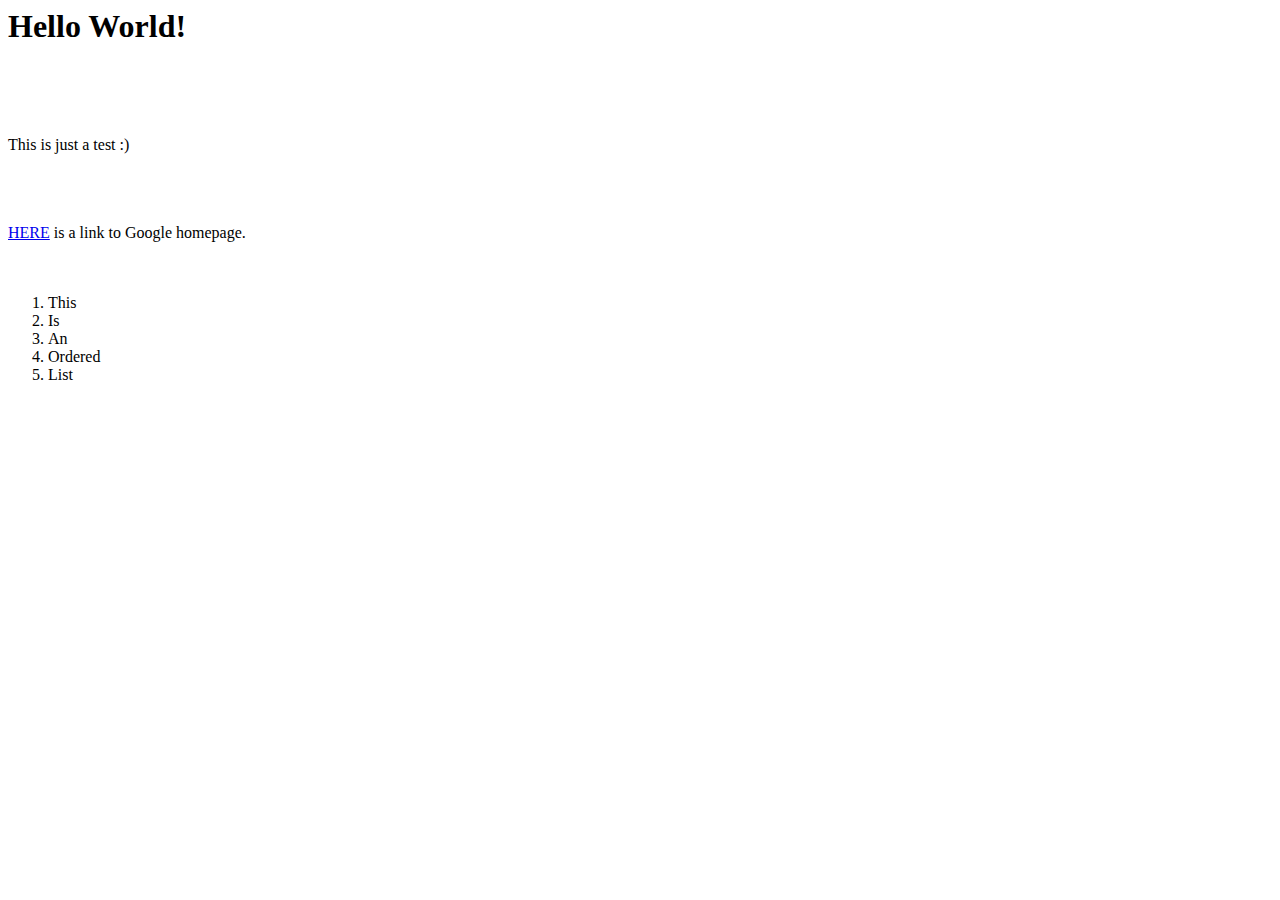
==== index.html @ 06e2fc72 "Update index.html" ====
<html>
  <head>
    <title>Home</title>
  </head>
  <body>
    <div>
      <h1>Hello World!</h1>
      <br>
      <br>
      <br>
      <p>This is just a test :)</p>
    </div>
    <br>
    <br>
    <br>
    <a href="http://google.com">HERE</a> is a link to Google homepage.
    <br>
    <br>
    <br>
    <div>
      <ol>
        <li>This</li>
        <li>Is</li>
        <li>An</li>
        <li>Ordered</li>
        <li>List</li>
      </ol>
    </div>
  </body>
</html>
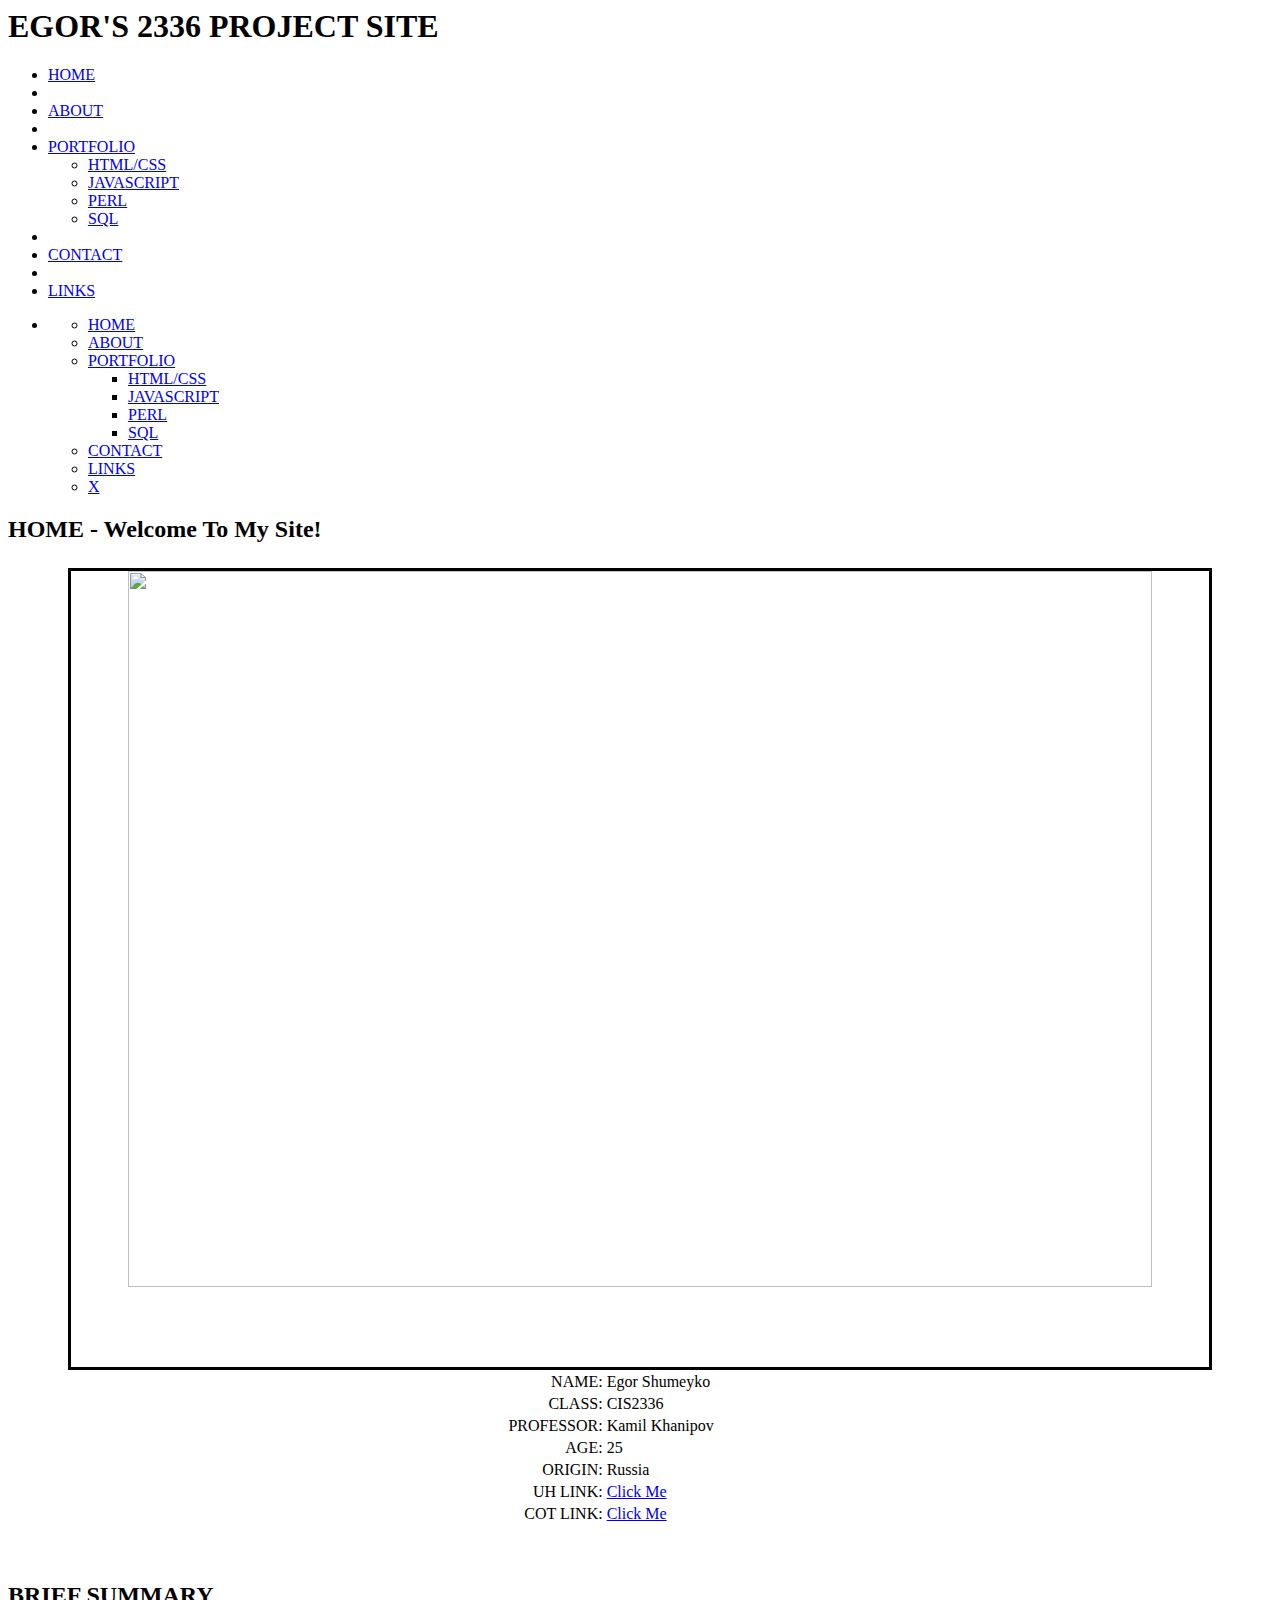
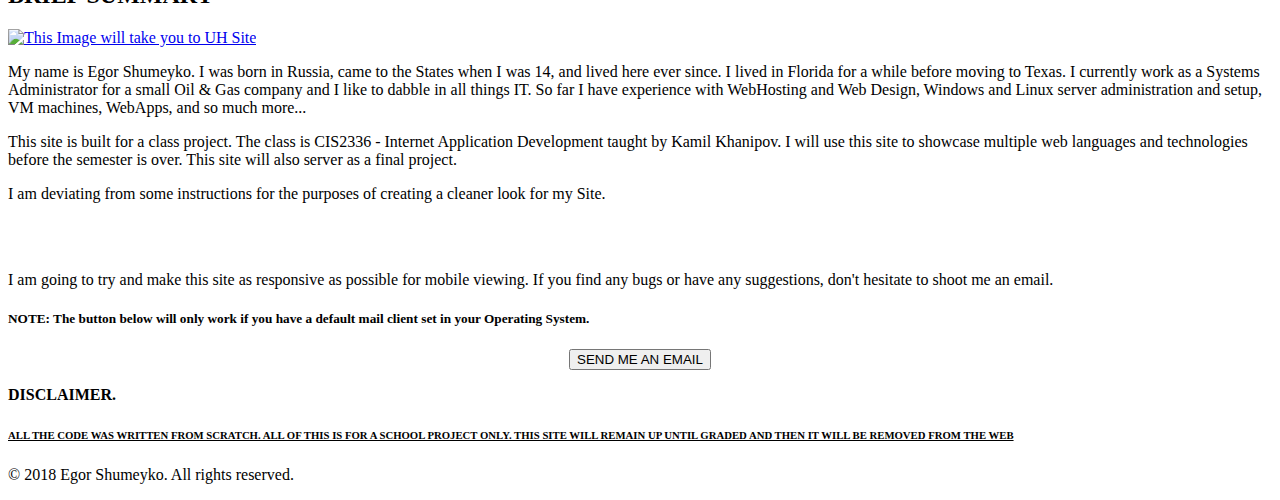
==== commit ef145b9a: "Add files via upload" ====
--- a/index.html
+++ b/index.html
@@ -1,30 +1,131 @@
-<html>
-  <head>
-    <title>Home</title>
-  </head>
-  <body>
-    <div>
-      <h1>Hello World!</h1>
-      <br>
-      <br>
-      <br>
-      <p>This is just a test :)</p>
-    </div>
-    <br>
-    <br>
-    <br>
-    <a href="http://google.com">HERE</a> is a link to Google homepage.
-    <br>
-    <br>
-    <br>
-    <div>
-      <ol>
-        <li>This</li>
-        <li>Is</li>
-        <li>An</li>
-        <li>Ordered</li>
-        <li>List</li>
-      </ol>
-    </div>
-  </body>
-</html>
+<html>
+	<head>
+		<title>Egor's Project Page</title>
+		<link rel="stylesheet" type="text/css" href="/style/style.css" media="screen" />
+		<link href="https://fonts.googleapis.com/css?family=Ubuntu:400,400i,700" rel="stylesheet">
+		<link rel="stylesheet" href="https://cdnjs.cloudflare.com/ajax/libs/font-awesome/4.7.0/css/font-awesome.min.css">
+	</head>
+	<body>
+		<div id="header">
+			<div id="header_banner">
+				<h1 id="page_title">EGOR'S 2336 PROJECT SITE</h1>
+			</div>
+			<div id="navBar">
+				<nav class="main_menu">
+					<ul class="main_menu_ul">
+						<li class="main_menu_home_button menu_active"><a href="/">HOME</a></li>
+						<li class="divider"></li>
+						<li><a href="#">ABOUT</a></li>
+						<li class="divider"></li>
+						<li>
+							<a href="#">PORTFOLIO</a>
+							<ul class="submenu">
+								<li><a href="/portfolio/htmlcss.html">HTML/CSS</a></li>
+								<li><a href="/portfolio/javascript.html">JAVASCRIPT</a></li>
+								<li><a href="/portfolio/perl.html">PERL</a></li>
+								<li><a href="/portfolio/mysql.html">SQL</a></li>
+							</ul>
+						</li>
+						<li class="divider"></li>
+						<li><a href="/contact.html">CONTACT</a></li>
+						<li class="divider"></li>
+						<li><a href="/links.html">LINKS</a></li>	
+					</ul>
+				</nav>
+				<nav class="main_menu_hamburger">
+					<div id="hamburger_toggle">
+						<ul class="main_menu_hamburger_ul">
+							<li class="ham_menu_toggle"><a href="#"></a>
+								<div class="hamburger_popout">
+									<ul class="main_menu_hamburger_ul_drop">
+										<li class="ham_menu_item menu_active"><a href="/">HOME</a></li>
+										<li class="ham_menu_item"><a href="#">ABOUT</a></li>
+										<li class="ham_menu_item">
+											<a href="#">PORTFOLIO</a>
+											<ul class="submenu">
+												<li><a href="/portfolio/htmlcss.html">HTML/CSS</a></li>
+												<li><a href="/portfolio/javascript.html">JAVASCRIPT</a></li>
+												<li><a href="/portfolio/perl.html">PERL</a></li>
+												<li><a href="/portfolio/mysql.html">SQL</a></li>
+											</ul>
+										</li>
+										<li class="ham_menu_item"><a href="/contact.html">CONTACT</a></li>
+										<li class="ham_menu_item"><a href="/links.html">LINKS</a></li>
+										<li class="ham_menu_item ham_close"><a href="#">X</a></li>
+									</ul>
+								</div>
+							</li>
+						</ul>
+					</div>
+				</nav>
+			</div>
+		</div>
+		<div id="wrapper">
+			<div id="mainContent">
+				<div id="page_header">
+					<h2>HOME - Welcome To My Site!</h2>
+				</div>
+				<div id="style_2col_left_panel">
+					<center><img src="https://scontent.fhou1-1.fna.fbcdn.net/v/t1.0-9/17903338_10212443319509007_2590124986815899889_n.jpg?_nc_cat=103&oh=b38b8fe8ef7dde46d9672c3f77bc16f1&oe=5C6003EA" width="90%" style="border: solid; margin-top: 5px;"></img></center>
+					<table style="width:90%; margin-left:5%;">
+						<tr>
+							<td style="text-align:right;">NAME: </td>
+							<td>Egor Shumeyko</td>
+						</tr>
+						<tr>
+							<td style="text-align:right;">CLASS: </td>
+							<td>CIS2336</td>
+						</tr>
+						<tr>
+							<td style="text-align:right;">PROFESSOR: </td>
+							<td>Kamil Khanipov</td>
+						</tr>
+						<tr>
+							<td style="text-align:right;">AGE: </td>
+							<td>25</td>
+						</tr>
+						<tr>
+							<td style="text-align:right;">ORIGIN: </td>
+							<td>Russia</td>
+						</tr>
+						<tr>
+							<td style="text-align:right;">UH LINK: </td>
+							<td><a href="http://uh.edu">Click Me</a></td>
+						</tr>
+						<tr>
+							<td style="text-align:right;">COT LINK: </td>
+							<td><a href="http://www.uh.edu/technology/">Click Me</a></td>
+						</tr>
+					</table>
+					</br>
+					</br>
+				</div>
+				<div id="style_2col_right_panel">
+					<h2>BRIEF SUMMARY</h2>
+					<a href="https://uh.edu"><div id="content_image"><img class="content_image" src="https://houstonalumni.com/wp-content/uploads/2017/01/UH.png" alt="This Image will take you to UH Site" title="LINK TO UH" ></a></img></div>
+					<p>My name is Egor Shumeyko. I was born in Russia, came to the States when I was 14, and lived here ever since.
+					I lived in Florida for a while before moving to Texas. I currently work as a Systems Administrator for a small Oil & Gas company and
+					I like to dabble in all things IT. So far I have experience with WebHosting and Web Design,
+					Windows and Linux server administration and setup, VM machines, WebApps, and so much more...</p>
+					<p>This site is built for a class project. The class is CIS2336 - Internet Application Development taught by Kamil Khanipov.
+						I will use this site to showcase multiple web languages and technologies before the semester is over. This site will also server as a final project.</p>
+					<p>I am deviating from some instructions for the purposes of creating a cleaner look for my Site.  </p>
+					<br>
+					<br>
+					<p>I am going to try and make this site as responsive as possible for mobile viewing. If you find any bugs or have any suggestions, don't hesitate to shoot me an email.</p>
+
+						
+					<h5>NOTE: The button below will only work if you have a default mail client set in your Operating System.</h5>
+					<form action="/contact.html" id="send_mail_1"></form>
+					<center><button class="button1" type="submit" form="send_mail_1" value="SEND ME AN EMAIL">SEND ME AN EMAIL</button></center>
+				</div>
+	
+			</div>
+		</div>
+		<div id="footer">
+			<p><b>DISCLAIMER.</b></p>
+			<p><u><h6>ALL THE CODE WAS WRITTEN FROM SCRATCH. ALL OF THIS IS FOR A SCHOOL PROJECT ONLY. THIS SITE WILL REMAIN UP UNTIL GRADED AND THEN IT WILL BE REMOVED FROM THE WEB</h6></u></p>
+			<p>&copy; 2018 Egor Shumeyko. All rights reserved.</p>
+		</div>
+	</body>
+</html>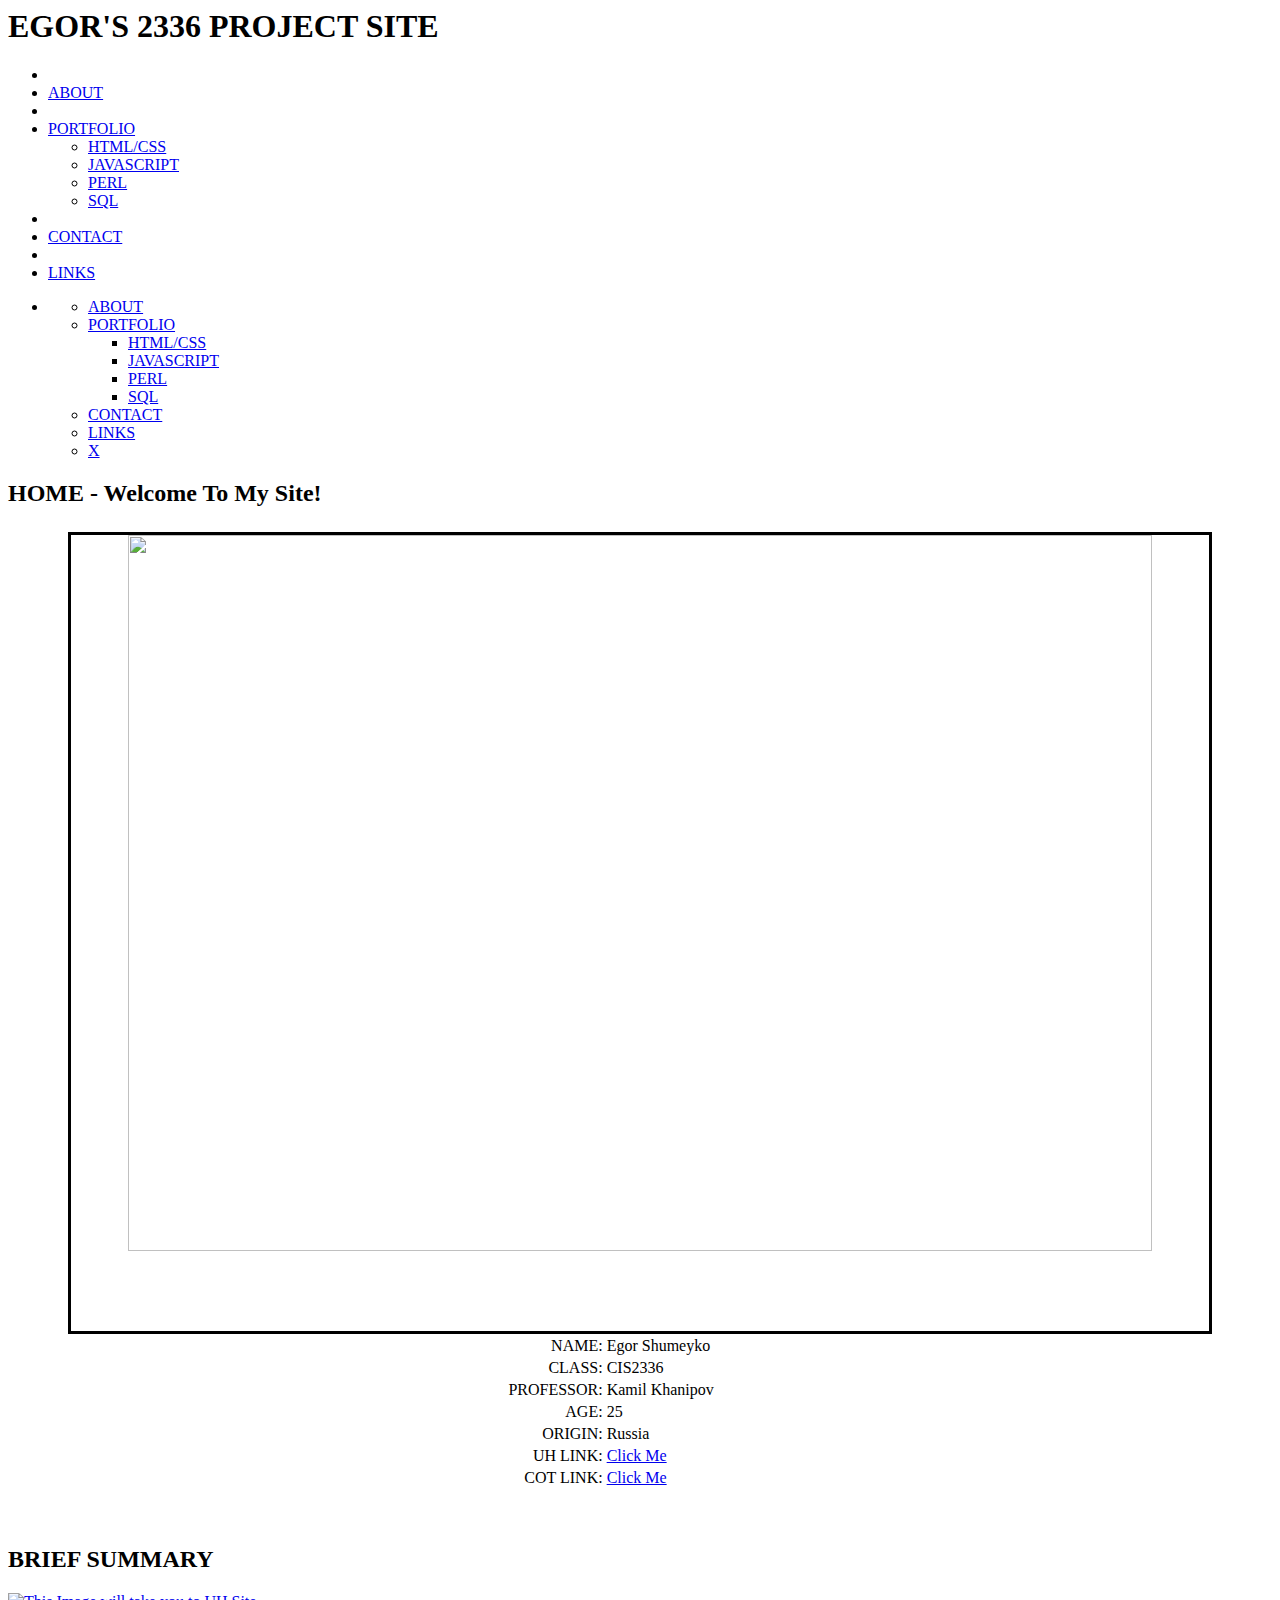
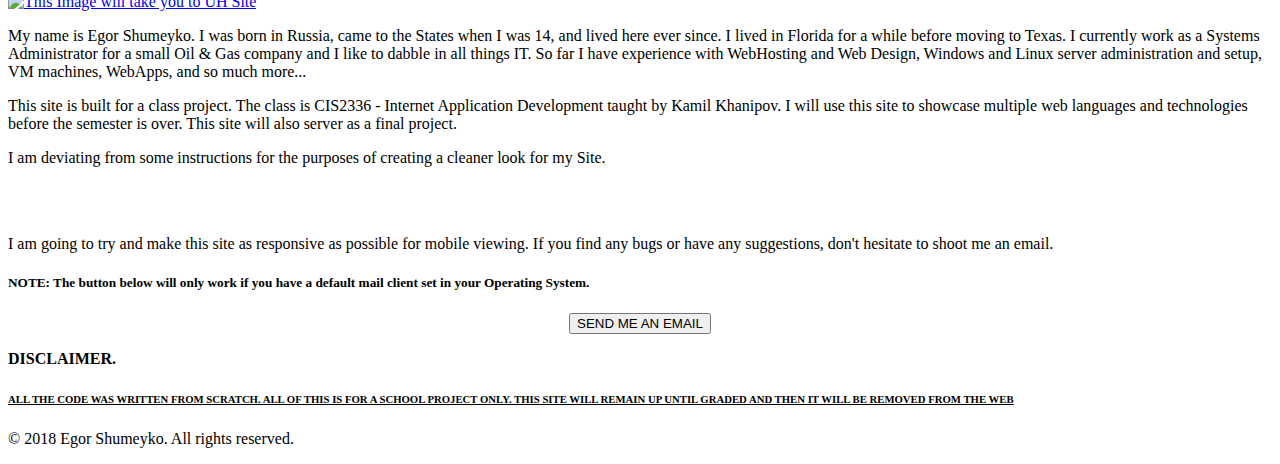
==== commit 19a19ead: "updated links #2" ====
--- a/index.html
+++ b/index.html
@@ -1,7 +1,7 @@
 <html>
 	<head>
 		<title>Egor's Project Page</title>
-		<link rel="stylesheet" type="text/css" href="/style/style.css" media="screen" />
+		<link rel="stylesheet" type="text/css" href="/uh_projects_2336/style/style.css" media="screen" />
 		<link href="https://fonts.googleapis.com/css?family=Ubuntu:400,400i,700" rel="stylesheet">
 		<link rel="stylesheet" href="https://cdnjs.cloudflare.com/ajax/libs/font-awesome/4.7.0/css/font-awesome.min.css">
 	</head>
@@ -13,23 +13,23 @@
 			<div id="navBar">
 				<nav class="main_menu">
 					<ul class="main_menu_ul">
-						<li class="main_menu_home_button menu_active"><a href="/">HOME</a></li>
+						<li class="main_menu_home_button menu_active"><a href="/uh_projects_2336/>HOME</a></li>
 						<li class="divider"></li>
 						<li><a href="#">ABOUT</a></li>
 						<li class="divider"></li>
 						<li>
 							<a href="#">PORTFOLIO</a>
 							<ul class="submenu">
-								<li><a href="/portfolio/htmlcss.html">HTML/CSS</a></li>
-								<li><a href="/portfolio/javascript.html">JAVASCRIPT</a></li>
-								<li><a href="/portfolio/perl.html">PERL</a></li>
-								<li><a href="/portfolio/mysql.html">SQL</a></li>
+								<li><a href="/uh_projects_2336/portfolio/htmlcss.html">HTML/CSS</a></li>
+								<li><a href="/uh_projects_2336/portfolio/javascript.html">JAVASCRIPT</a></li>
+								<li><a href="/uh_projects_2336/portfolio/perl.html">PERL</a></li>
+								<li><a href="/uh_projects_2336/portfolio/mysql.html">SQL</a></li>
 							</ul>
 						</li>
 						<li class="divider"></li>
-						<li><a href="/contact.html">CONTACT</a></li>
+						<li><a href="/uh_projects_2336/contact.html">CONTACT</a></li>
 						<li class="divider"></li>
-						<li><a href="/links.html">LINKS</a></li>	
+						<li><a href="/uh_projects_2336/links.html">LINKS</a></li>	
 					</ul>
 				</nav>
 				<nav class="main_menu_hamburger">
@@ -38,19 +38,19 @@
 							<li class="ham_menu_toggle"><a href="#"></a>
 								<div class="hamburger_popout">
 									<ul class="main_menu_hamburger_ul_drop">
-										<li class="ham_menu_item menu_active"><a href="/">HOME</a></li>
+										<li class="ham_menu_item menu_active"><a href="/uh_projects_2336/>HOME</a></li>
 										<li class="ham_menu_item"><a href="#">ABOUT</a></li>
 										<li class="ham_menu_item">
 											<a href="#">PORTFOLIO</a>
 											<ul class="submenu">
-												<li><a href="/portfolio/htmlcss.html">HTML/CSS</a></li>
-												<li><a href="/portfolio/javascript.html">JAVASCRIPT</a></li>
-												<li><a href="/portfolio/perl.html">PERL</a></li>
-												<li><a href="/portfolio/mysql.html">SQL</a></li>
+												<li><a href="/uh_projects_2336/portfolio/htmlcss.html">HTML/CSS</a></li>
+												<li><a href="/uh_projects_2336/portfolio/javascript.html">JAVASCRIPT</a></li>
+												<li><a href="/uh_projects_2336/portfolio/perl.html">PERL</a></li>
+												<li><a href="/uh_projects_2336/portfolio/mysql.html">SQL</a></li>
 											</ul>
 										</li>
-										<li class="ham_menu_item"><a href="/contact.html">CONTACT</a></li>
-										<li class="ham_menu_item"><a href="/links.html">LINKS</a></li>
+										<li class="ham_menu_item"><a href="/uh_projects_2336/contact.html">CONTACT</a></li>
+										<li class="ham_menu_item"><a href="/uh_projects_2336/links.html">LINKS</a></li>
 										<li class="ham_menu_item ham_close"><a href="#">X</a></li>
 									</ul>
 								</div>
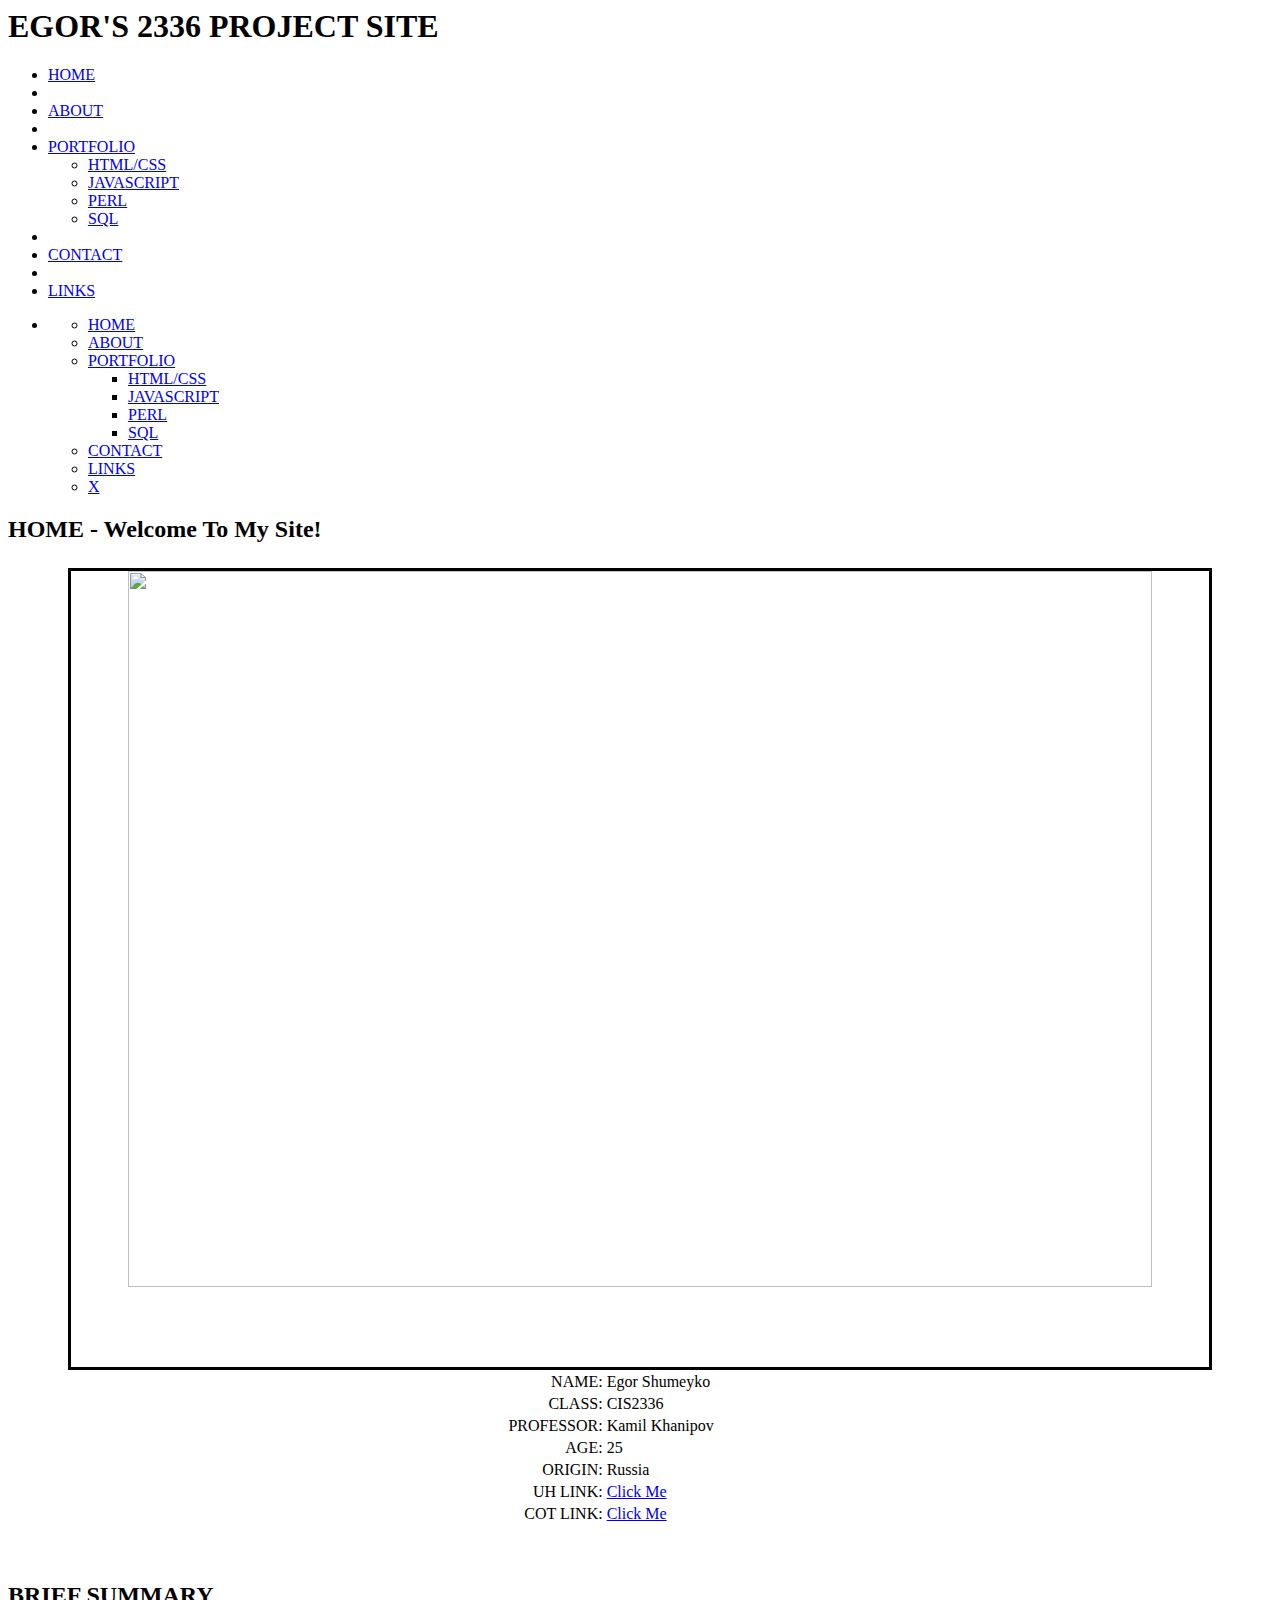
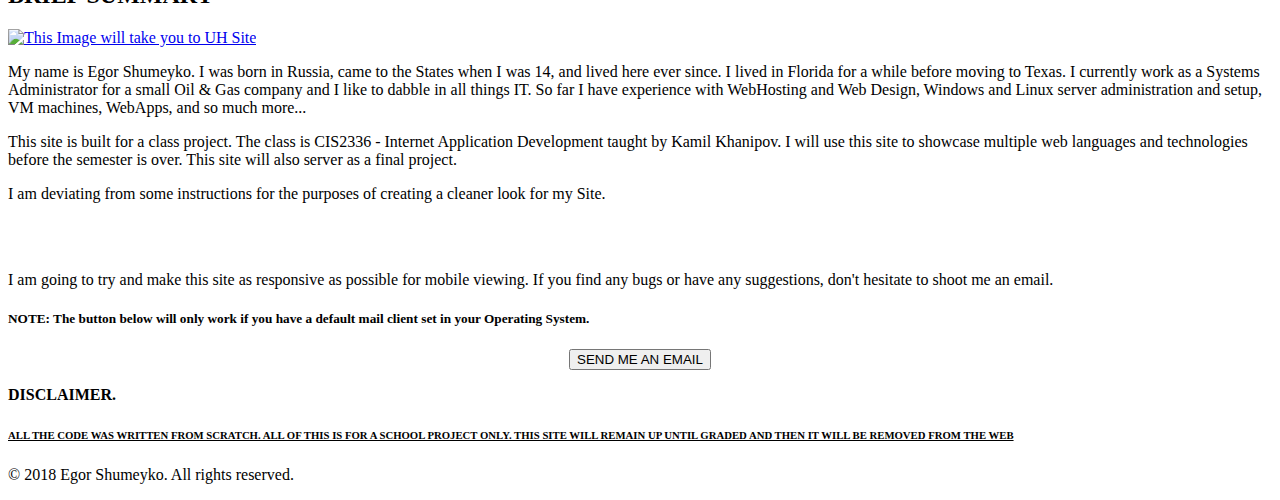
==== commit d7f3f25a: "last time, i promise" ====
--- a/index.html
+++ b/index.html
@@ -13,7 +13,7 @@
 			<div id="navBar">
 				<nav class="main_menu">
 					<ul class="main_menu_ul">
-						<li class="main_menu_home_button menu_active"><a href="/uh_projects_2336/>HOME</a></li>
+						<li class="main_menu_home_button menu_active"><a href="/uh_projects_2336/">HOME</a></li>
 						<li class="divider"></li>
 						<li><a href="#">ABOUT</a></li>
 						<li class="divider"></li>
@@ -38,7 +38,7 @@
 							<li class="ham_menu_toggle"><a href="#"></a>
 								<div class="hamburger_popout">
 									<ul class="main_menu_hamburger_ul_drop">
-										<li class="ham_menu_item menu_active"><a href="/uh_projects_2336/>HOME</a></li>
+										<li class="ham_menu_item menu_active"><a href="/uh_projects_2336/">HOME</a></li>
 										<li class="ham_menu_item"><a href="#">ABOUT</a></li>
 										<li class="ham_menu_item">
 											<a href="#">PORTFOLIO</a>
